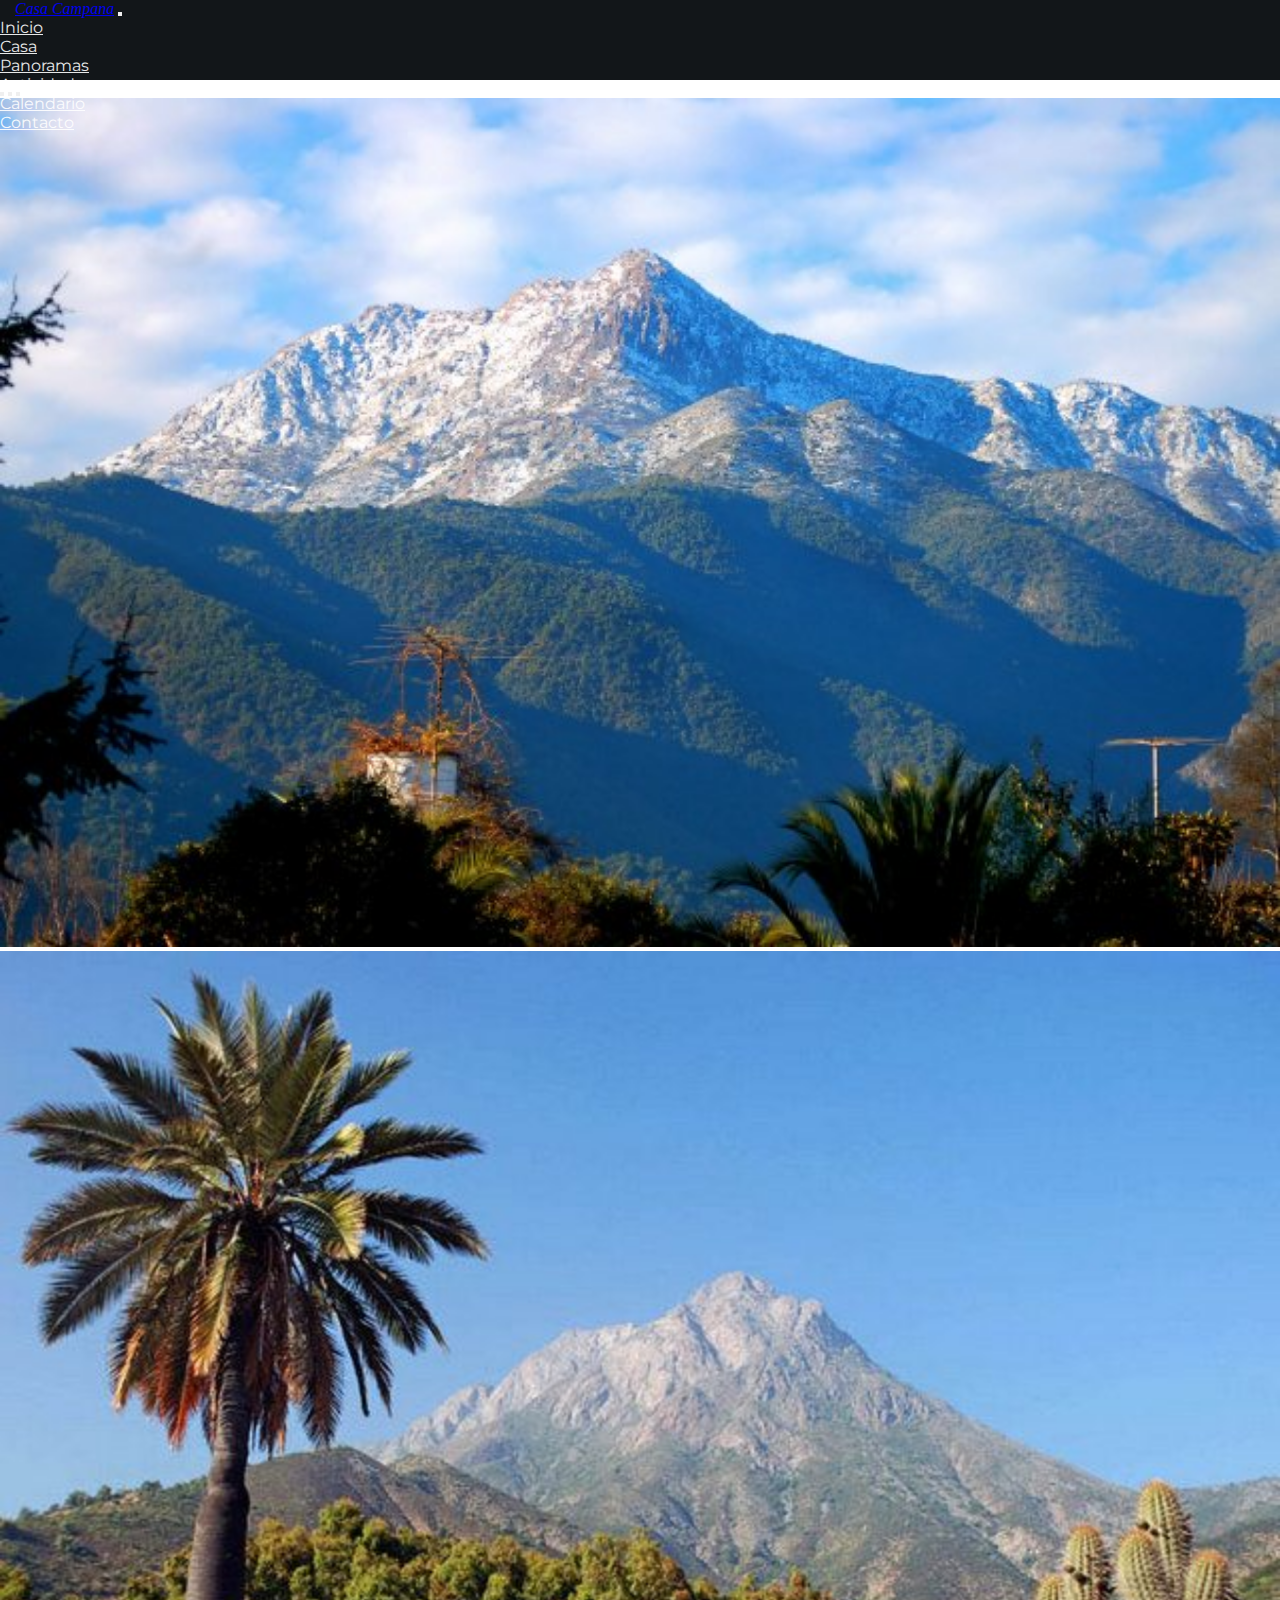
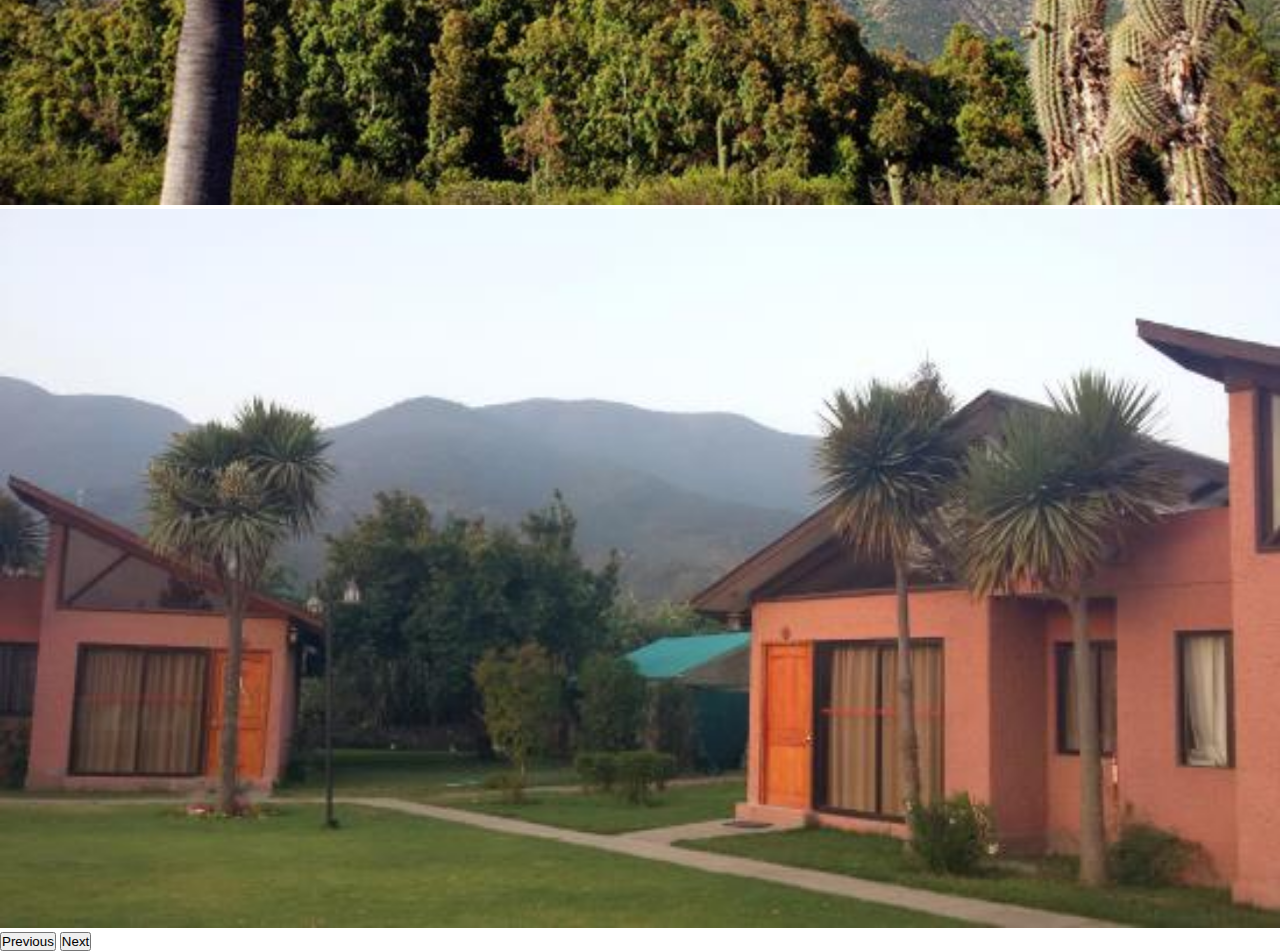
==== index.html @ 8db9b110 "1er Avance" ====
<!DOCTYPE html>
<html lang="en" dir="ltr">
  <head>
    <meta charset="utf-8">
    <meta name="viewport" content="width=device-width, initial-scale=1.0">
    <link href="https://cdn.jsdelivr.net/npm/bootstrap@5.0.2/dist/css/bootstrap.min.css" rel="stylesheet" integrity="sha384-EVSTQN3/azprG1Anm3QDgpJLIm9Nao0Yz1ztcQTwFspd3yD65VohhpuuCOmLASjC" crossorigin="anonymous">
    <link rel="stylesheet" href="https://pro.fontawesome.com/releases/v5.10.0/css/all.css" integrity="sha384-AYmEC3Yw5cVb3ZcuHtOA93w35dYTsvhLPVnYs9eStHfGJvOvKxVfELGroGkvsg+p" crossorigin="anonymous"/>
    <link href="https://fonts.googleapis.com/css2?family=Montserrat:wght@300;400;700;900&display=swap" rel="stylesheet">
    <link rel="stylesheet" href="assets\css\main.css">
    <title>Arriendos Olmué</title>
  </head>

  <body>

    <nav class="navbar navbar-expand-sm navbar-dark navbar-custom">
      <div class="container-fluid">
        <a class="navbar-brand" href="#"><i class="fas fa-mountain"> Casa Campana</i></a>
        <button class="navbar-toggler" type="button" data-bs-toggle="collapse" data-bs-target="#navbarNav" aria-controls="navbarNav" aria-expanded="false" aria-label="Toggle navigation">
          <span class="navbar-toggler-icon"></span>
        </button>
        <section class="nav_links">
          <div class="collapse navbar-collapse" id="navbarNav">
            <ul class="navbar-nav">
              <li class="nav-item">
                <a class="nav-link active" aria-current="page" href="index.html">Inicio</a>
              </li>
              <li class="nav-item">
                <a class="nav-link" href="casa.html">Casa</a>
              </li>
              <li class="nav-item">
                <a class="nav-link" href="#">Panoramas</a>
              </li>
              <li class="nav-item">
                <a class="nav-link disabled" href="#" tabindex="-1" aria-disabled="true">Actividades</a>
              </li>
              <li class="nav-item">
                <a class="nav-link" href="#">Calendario</a>
              </li>
              <li class="nav-item">
                <a class="nav-link" href="#">Contacto</a>
              </li>
            </ul>
          </div>
        </section>
      </div>
    </nav>

<!-- MAIN -->
  <main class="index_main">

    <div id="carouselExampleIndicators" class="carousel slide" data-bs-ride="carousel">
      <div class="carousel-indicators">
        <button type="button" data-bs-target="#carouselExampleIndicators" data-bs-slide-to="0" class="active" aria-current="true" aria-label="Slide 1"></button>
        <button type="button" data-bs-target="#carouselExampleIndicators" data-bs-slide-to="1" aria-label="Slide 2"></button>
        <button type="button" data-bs-target="#carouselExampleIndicators" data-bs-slide-to="2" aria-label="Slide 3"></button>
      </div>
      <div class="carousel-inner">
        <div class="carousel-item active">
          <img src="assets\img\c1.jpg" class="d-block w-100" alt="...">
        </div>
        <div class="carousel-item">
          <img src="assets\img\c2.jpg" class="d-block w-100" alt="...">
        </div>
        <div class="carousel-item">
          <img src="assets\img\c3.jpg" class="d-block w-100" alt="...">
        </div>
      </div>
      <button class="carousel-control-prev" type="button" data-bs-target="#carouselExampleIndicators" data-bs-slide="prev">
        <span class="carousel-control-prev-icon" aria-hidden="true"></span>
        <span class="visually-hidden">Previous</span>
      </button>
      <button class="carousel-control-next" type="button" data-bs-target="#carouselExampleIndicators" data-bs-slide="next">
        <span class="carousel-control-next-icon" aria-hidden="true"></span>
        <span class="visually-hidden">Next</span>
      </button>
    </div>

  </main>



  <script src="https://cdn.jsdelivr.net/npm/@popperjs/core@2.9.2/dist/umd/popper.min.js" integrity="sha384-IQsoLXl5PILFhosVNubq5LC7Qb9DXgDA9i+tQ8Zj3iwWAwPtgFTxbJ8NT4GN1R8p" crossorigin="anonymous"></script>
  <script src="https://cdn.jsdelivr.net/npm/bootstrap@5.0.2/dist/js/bootstrap.min.js" integrity="sha384-cVKIPhGWiC2Al4u+LWgxfKTRIcfu0JTxR+EQDz/bgldoEyl4H0zUF0QKbrJ0EcQF" crossorigin="anonymous"></script>
  </body>
</html>
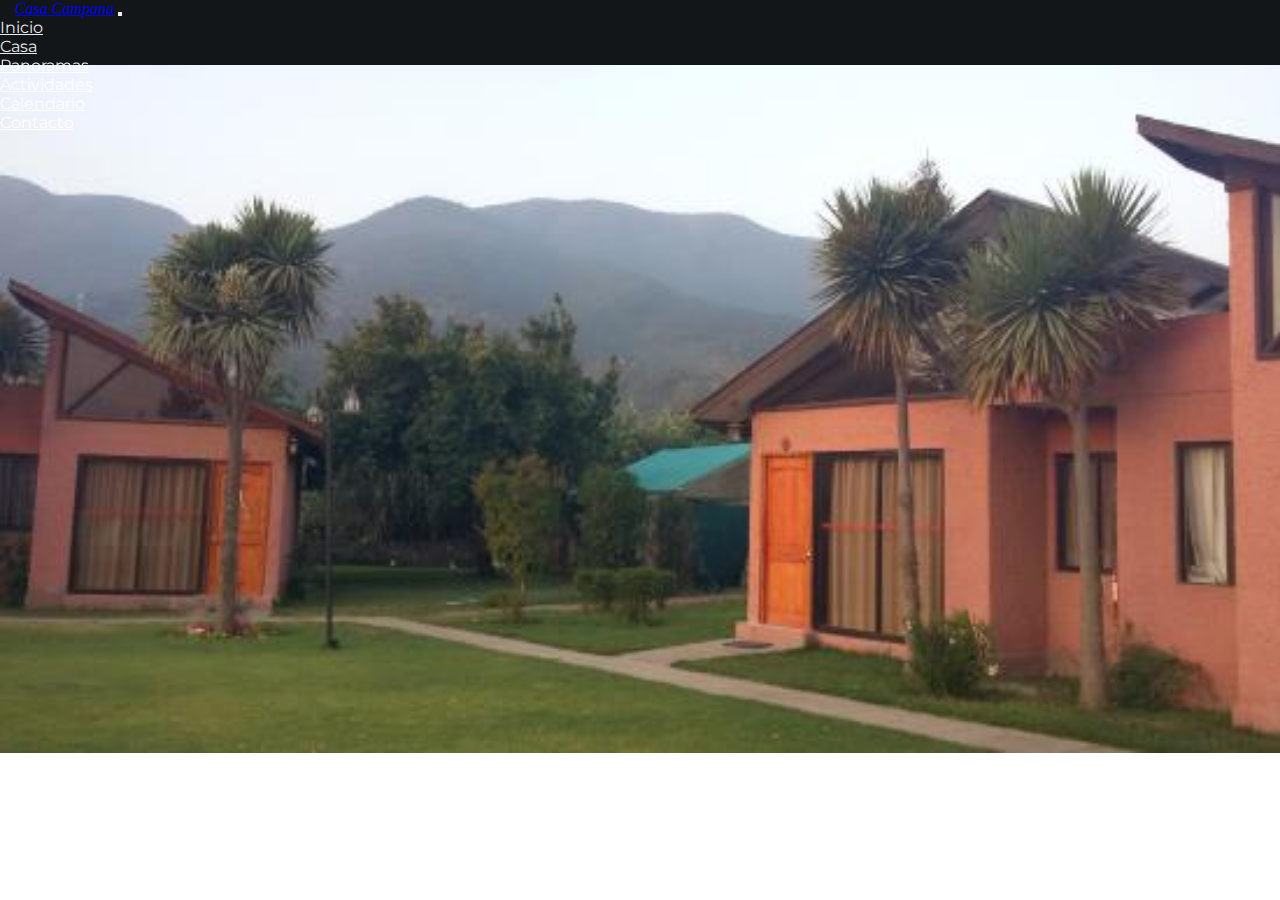
==== commit 29449794: "2do Avance" ====
--- a/index.html
+++ b/index.html
@@ -46,37 +46,9 @@
     </nav>
 
 <!-- MAIN -->
-  <main class="index_main">
-
-    <div id="carouselExampleIndicators" class="carousel slide" data-bs-ride="carousel">
-      <div class="carousel-indicators">
-        <button type="button" data-bs-target="#carouselExampleIndicators" data-bs-slide-to="0" class="active" aria-current="true" aria-label="Slide 1"></button>
-        <button type="button" data-bs-target="#carouselExampleIndicators" data-bs-slide-to="1" aria-label="Slide 2"></button>
-        <button type="button" data-bs-target="#carouselExampleIndicators" data-bs-slide-to="2" aria-label="Slide 3"></button>
-      </div>
-      <div class="carousel-inner">
-        <div class="carousel-item active">
-          <img src="assets\img\c1.jpg" class="d-block w-100" alt="...">
-        </div>
-        <div class="carousel-item">
-          <img src="assets\img\c2.jpg" class="d-block w-100" alt="...">
-        </div>
-        <div class="carousel-item">
-          <img src="assets\img\c3.jpg" class="d-block w-100" alt="...">
-        </div>
-      </div>
-      <button class="carousel-control-prev" type="button" data-bs-target="#carouselExampleIndicators" data-bs-slide="prev">
-        <span class="carousel-control-prev-icon" aria-hidden="true"></span>
-        <span class="visually-hidden">Previous</span>
-      </button>
-      <button class="carousel-control-next" type="button" data-bs-target="#carouselExampleIndicators" data-bs-slide="next">
-        <span class="carousel-control-next-icon" aria-hidden="true"></span>
-        <span class="visually-hidden">Next</span>
-      </button>
-    </div>
-
+  <main class="landing">
+    <img src="assets\img\c3.jpg" alt="casa">
   </main>
-
 
 
   <script src="https://cdn.jsdelivr.net/npm/@popperjs/core@2.9.2/dist/umd/popper.min.js" integrity="sha384-IQsoLXl5PILFhosVNubq5LC7Qb9DXgDA9i+tQ8Zj3iwWAwPtgFTxbJ8NT4GN1R8p" crossorigin="anonymous"></script>
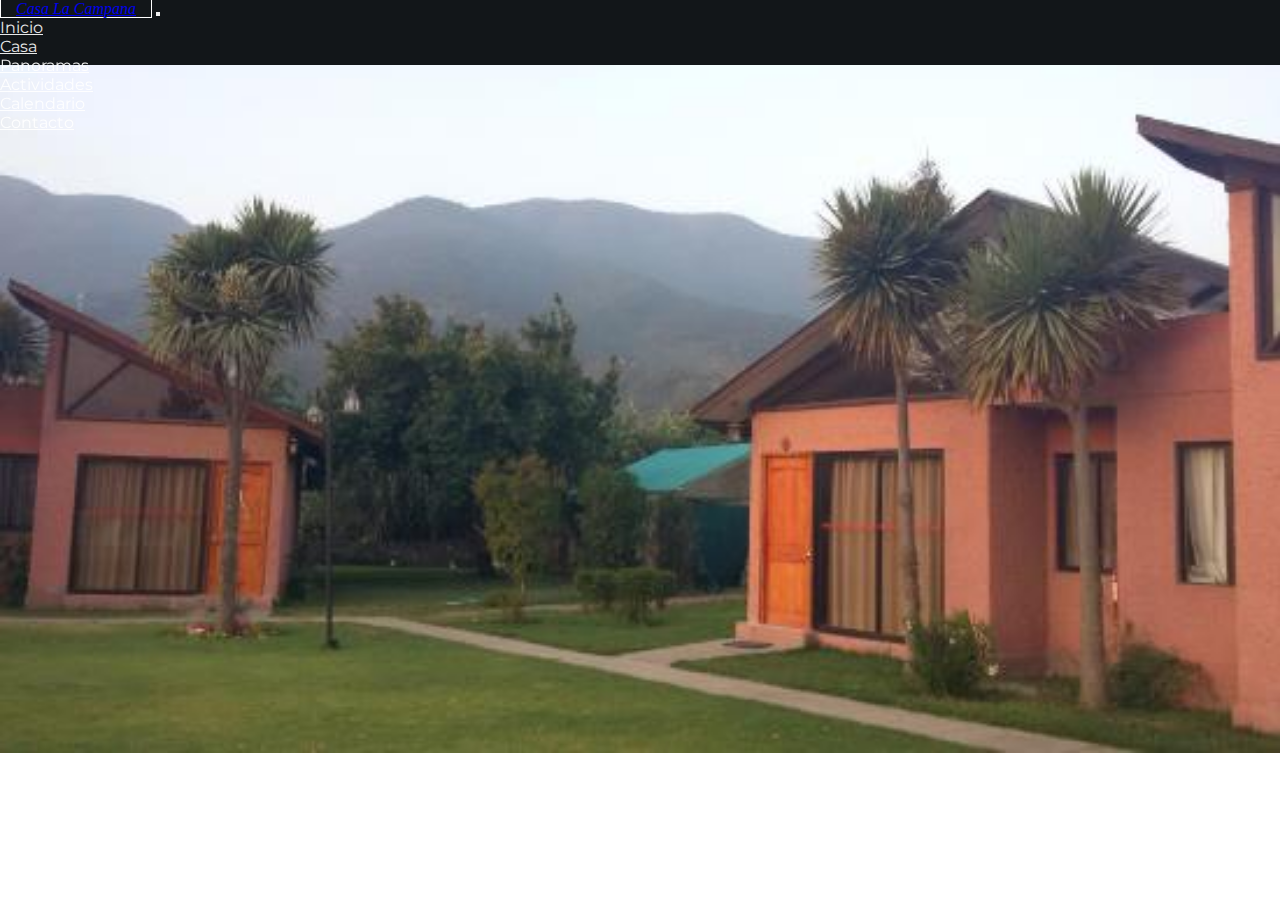
==== commit edd3e96b: "3er Avance" ====
--- a/index.html
+++ b/index.html
@@ -7,14 +7,14 @@
     <link rel="stylesheet" href="https://pro.fontawesome.com/releases/v5.10.0/css/all.css" integrity="sha384-AYmEC3Yw5cVb3ZcuHtOA93w35dYTsvhLPVnYs9eStHfGJvOvKxVfELGroGkvsg+p" crossorigin="anonymous"/>
     <link href="https://fonts.googleapis.com/css2?family=Montserrat:wght@300;400;700;900&display=swap" rel="stylesheet">
     <link rel="stylesheet" href="assets\css\main.css">
-    <title>Arriendos Olmué</title>
+    <title>Casa La Campana</title>
   </head>
 
   <body>
 
     <nav class="navbar navbar-expand-sm navbar-dark navbar-custom">
       <div class="container-fluid">
-        <a class="navbar-brand" href="#"><i class="fas fa-mountain"> Casa Campana</i></a>
+        <a class="navbar-brand" href="#"><i class="fas fa-mountain"> Casa La Campana</i></a>
         <button class="navbar-toggler" type="button" data-bs-toggle="collapse" data-bs-target="#navbarNav" aria-controls="navbarNav" aria-expanded="false" aria-label="Toggle navigation">
           <span class="navbar-toggler-icon"></span>
         </button>
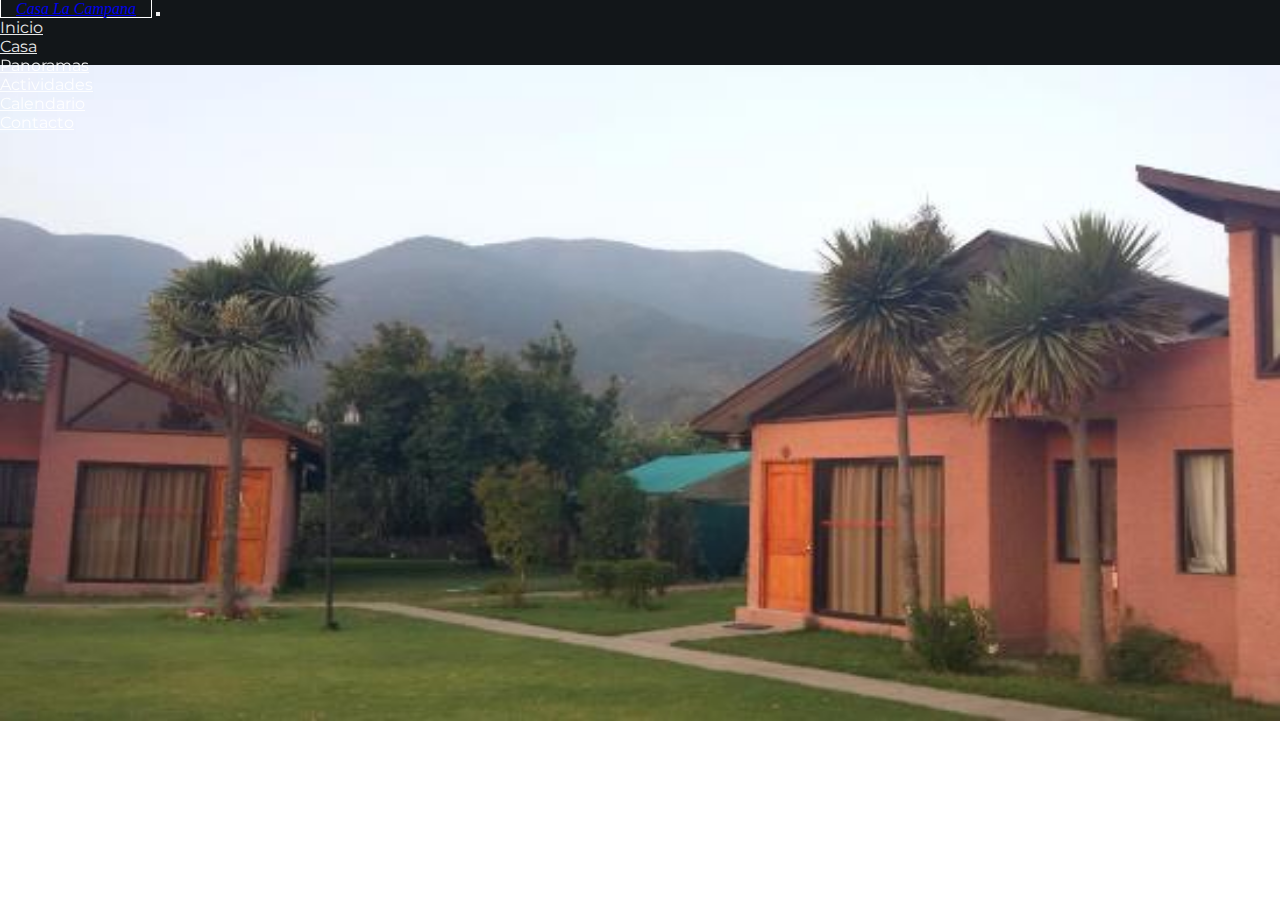
==== commit 204839ee: "5to Avance" ====
--- a/index.html
+++ b/index.html
@@ -28,16 +28,16 @@
                 <a class="nav-link" href="casa.html">Casa</a>
               </li>
               <li class="nav-item">
-                <a class="nav-link" href="#">Panoramas</a>
+                <a class="nav-link disabled" href="#">Panoramas</a>
               </li>
               <li class="nav-item">
                 <a class="nav-link disabled" href="#" tabindex="-1" aria-disabled="true">Actividades</a>
               </li>
               <li class="nav-item">
-                <a class="nav-link" href="#">Calendario</a>
+                <a class="nav-link disabled" href="#">Calendario</a>
               </li>
               <li class="nav-item">
-                <a class="nav-link" href="#">Contacto</a>
+                <a class="nav-link" href="contacto.html">Contacto</a>
               </li>
             </ul>
           </div>
